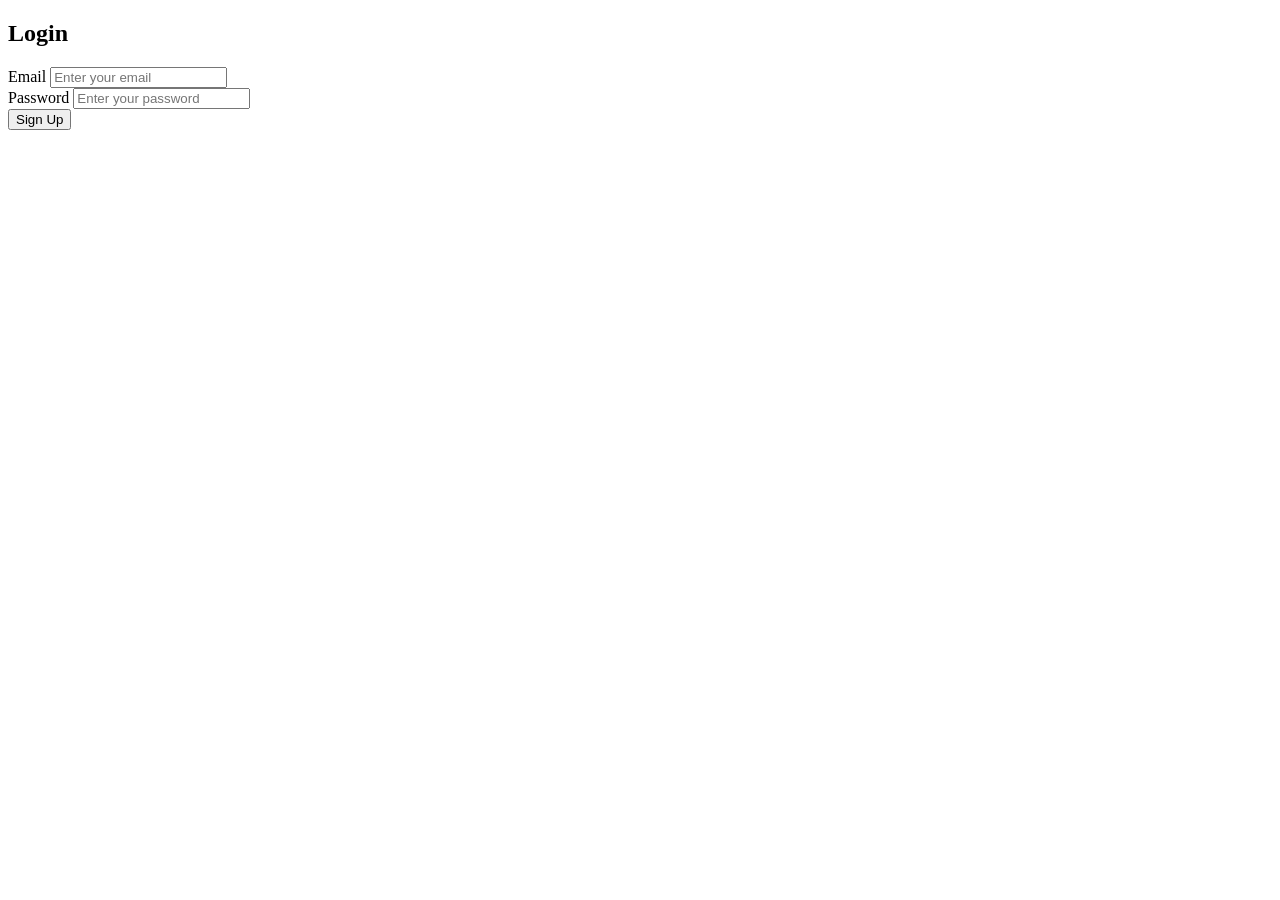
==== index.html @ 82f26cb9 "Update stylesheet link for login page" ====
<!DOCTYPE html>
<html lang="en">
<head>
    <meta charset="UTF-8">
    <meta name="viewport" content="width=device-width, initial-scale=1.0">
    <title>Login page</title>
    <link rel="stylesheet" href="../pages/login.css">
</head>
<body>
    <div class="login-container">
        <h2>Login</h2>

        <form>
            <div class="input-group">
                <label>Email</label>
                <input type="email" placeholder="Enter your email" required>
            </div>

            <div class="input-group">
                <label>Password</label>
                <input type="password" placeholder="Enter your password" required>
            </div>

            <button type="submit" onclick="gotosignup()">Sign Up</button>
        </form>
    </div>

</body>
</html>

<script>
    function gotosignup() {
    window.location.href = "../pages/question.html";
}
</script>
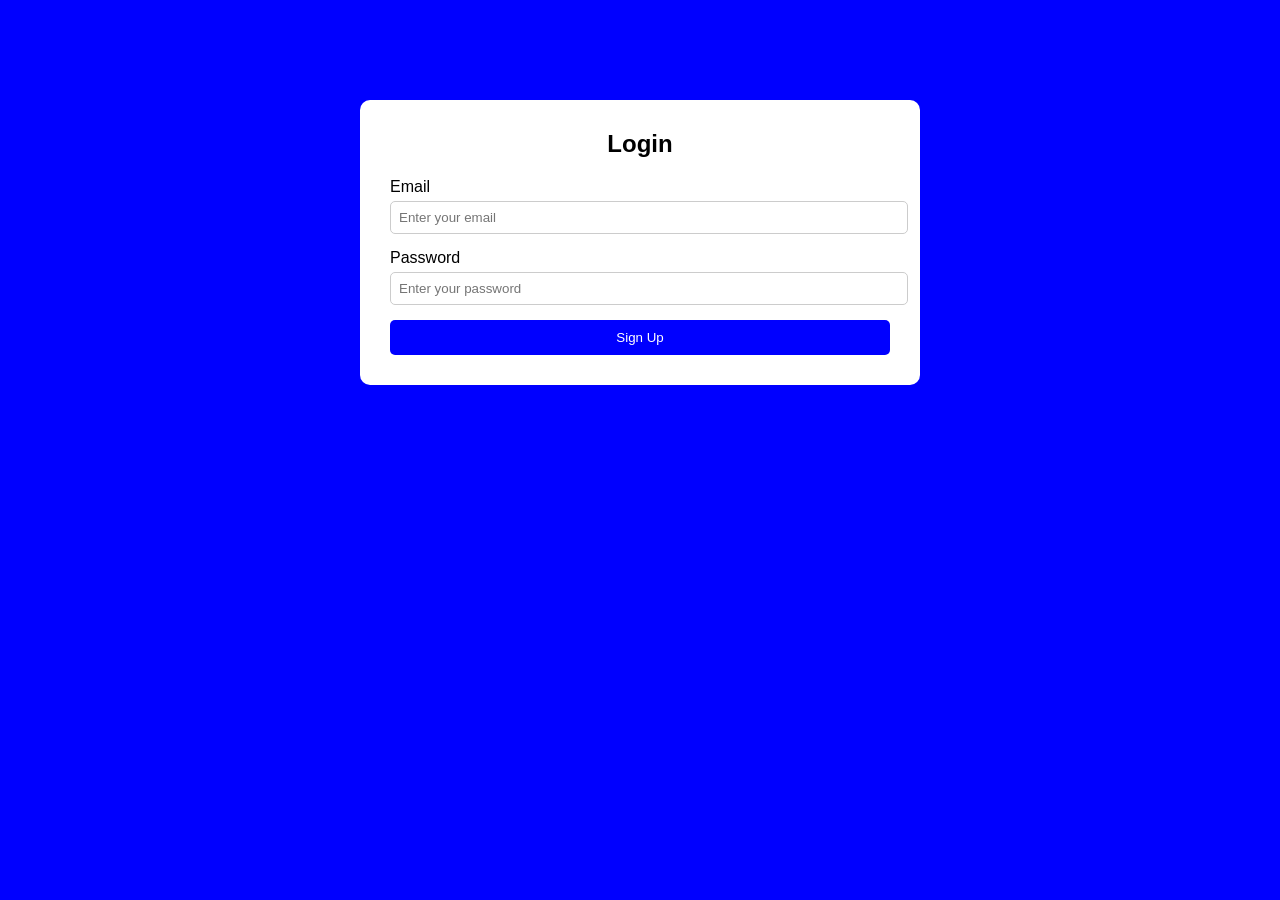
==== commit 0b16a1e1: "Update stylesheet and link paths in index.html" ====
--- a/index.html
+++ b/index.html
@@ -4,7 +4,7 @@
     <meta charset="UTF-8">
     <meta name="viewport" content="width=device-width, initial-scale=1.0">
     <title>Login page</title>
-    <link rel="stylesheet" href="../pages/login.css">
+    <link rel="stylesheet" href="./css/login.css">
 </head>
 <body>
     <div class="login-container">
@@ -30,6 +30,6 @@
 
 <script>
     function gotosignup() {
-    window.location.href = "../pages/question.html";
+    window.location.href = "./pages/question.html";
 }
 </script>
--- a/css/login.css
+++ b/css/login.css
@@ -0,0 +1,49 @@
+*{
+    margin:0;
+    padding:0;
+    font-family: Arial, sans-serif;
+}
+body{
+    background-color: blue;
+}
+.login-container {
+    width: 500px;
+    background-color: white;
+    padding: 30px;
+    margin: 100px auto;
+    border-radius: 10px;
+    text-align: center;
+}
+.login-container h2 {
+    margin-bottom: 20px;
+     background-color: transparent;
+}
+.input-group {
+    margin-bottom: 15px;
+    text-align: left;
+}
+
+.input-group label {
+    display: block;
+    margin-bottom: 5px;
+}
+
+.input-group input {
+    width: 100%;
+    padding: 8px;
+    border: 1px solid #ccc;
+    border-radius: 5px;
+}
+button {
+    width: 100%;
+    padding: 10px;
+    background-color: blue;
+    color: white;
+    border: none;
+    border-radius: 5px;
+    cursor: pointer;
+}
+
+button:hover {
+    background-color: darkblue;
+}
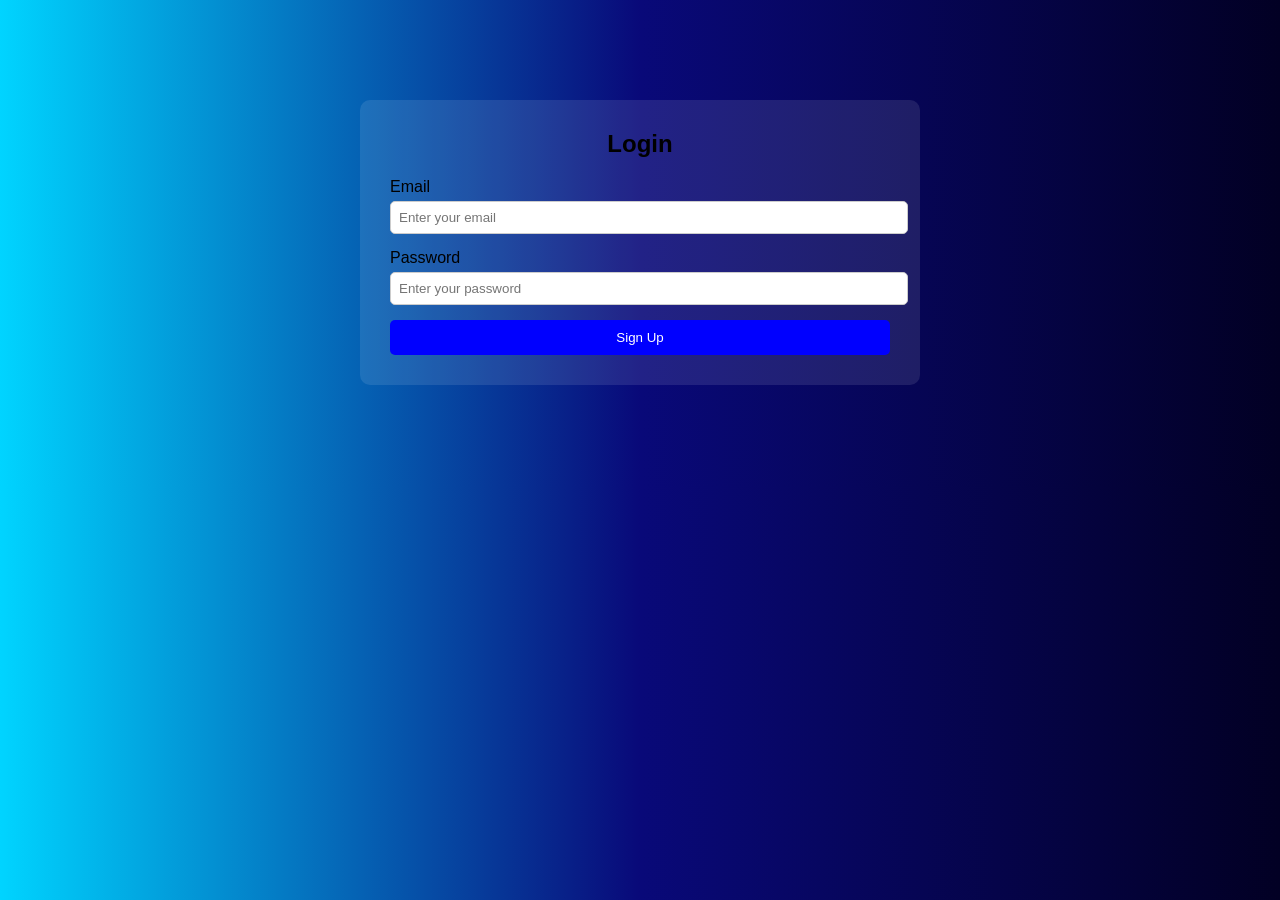
==== commit 1503b77f: "Styles added" ====
--- a/index.html
+++ b/index.html
@@ -30,6 +30,6 @@
 
 <script>
     function gotosignup() {
-    window.location.href = "./pages/question.html";
+    window.location.href = "../description.html";
 }
 </script>
--- a/css/login.css
+++ b/css/login.css
@@ -4,11 +4,11 @@
     font-family: Arial, sans-serif;
 }
 body{
-    background-color: blue;
+    background: linear-gradient(270deg, #020024, #090979, #00d4ff);
 }
 .login-container {
     width: 500px;
-    background-color: white;
+    background: rgba(255,255,255,0.1);
     padding: 30px;
     margin: 100px auto;
     border-radius: 10px;
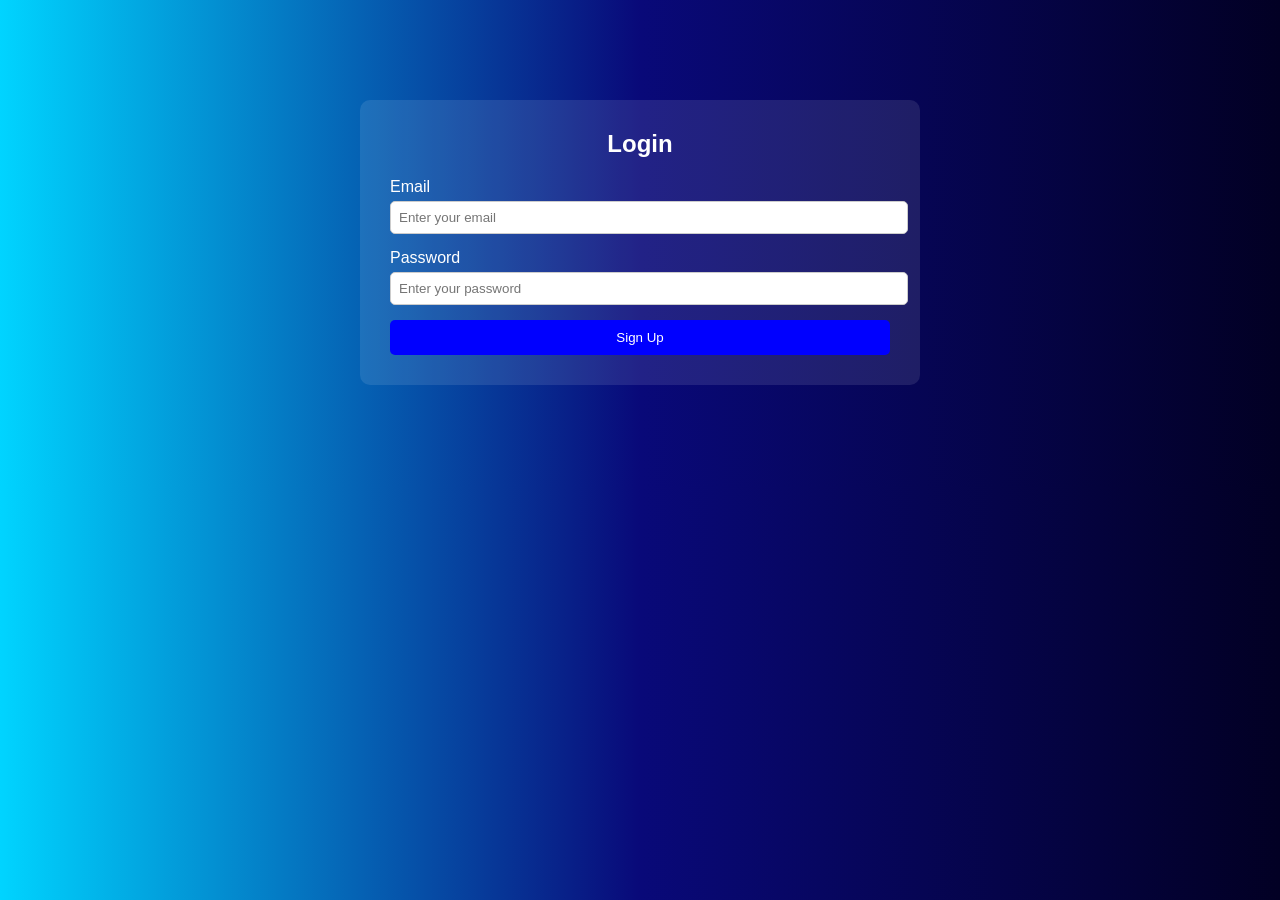
==== commit 7ca09f19: "final commit" ====
--- a/index.html
+++ b/index.html
@@ -30,6 +30,6 @@
 
 <script>
     function gotosignup() {
-    window.location.href = "../description.html";
+    window.location.href = "description.html";
 }
 </script>
--- a/css/login.css
+++ b/css/login.css
@@ -17,6 +17,7 @@
 .login-container h2 {
     margin-bottom: 20px;
      background-color: transparent;
+     color: white;
 }
 .input-group {
     margin-bottom: 15px;
@@ -25,6 +26,7 @@
 
 .input-group label {
     display: block;
+    color: white;
     margin-bottom: 5px;
 }
 
